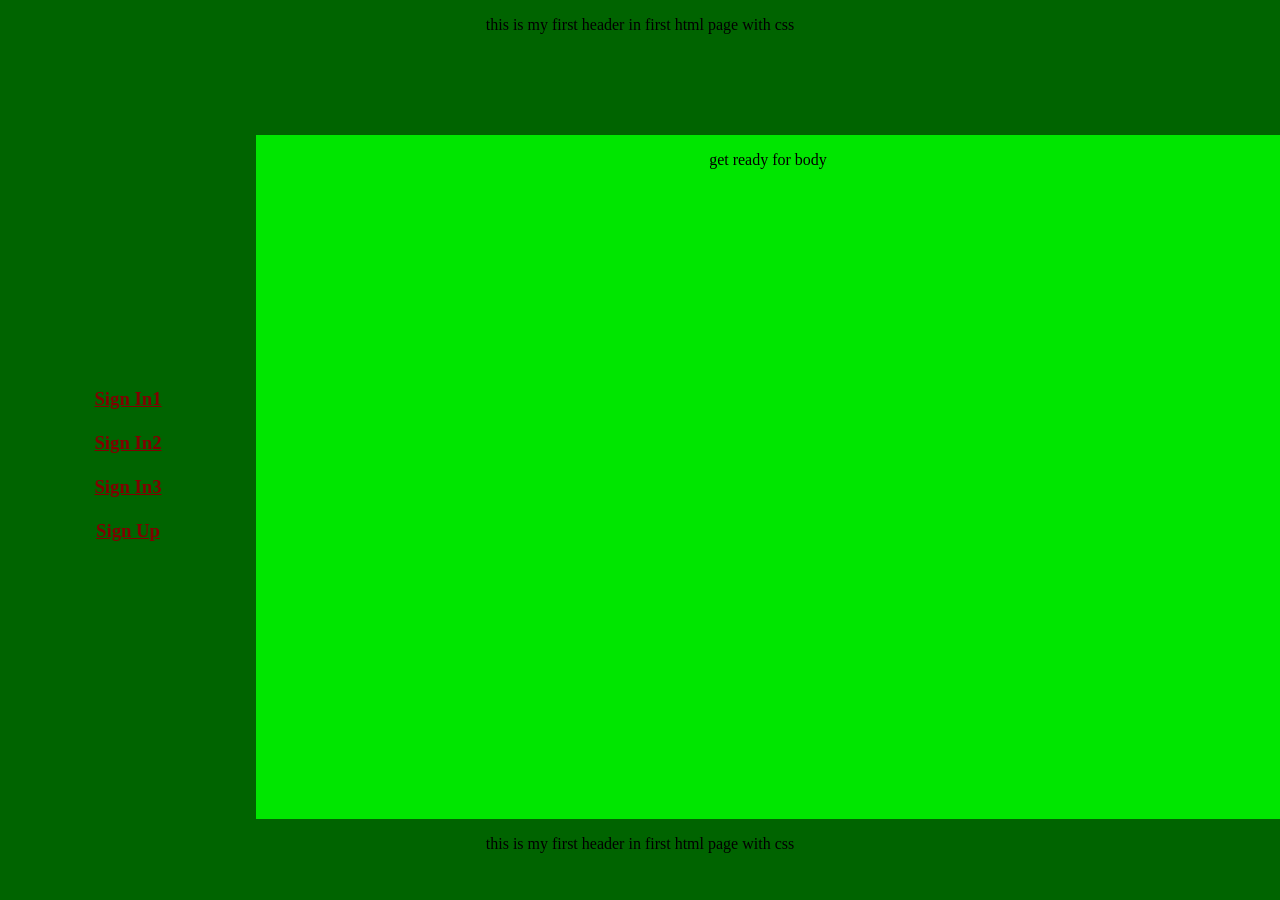
==== index.html @ 9c90f254 "no message" ====
<!DOCTYPE html>
<html>
	<head>
        <meta charset="UTF-8">
		<title color="red">welcome</title>
        <link rel="icon" type="image/jpg" href="ProjFiles\Images\TitleBarIcon.jpg" sizes="16x16">
        <!--<link rel="stylesheet" href="ProjFiles\CssFiles\custom_screens.css" type="text/css" media="screen" />-->
        <link rel="stylesheet" href="ProjFiles\CssFiles\MyCustomStyles.css" type="text/css" media="screen" />
        <script src="ProjFiles/JavaScript/screensize.js" type="text/javascript"></script>
	</head>
	<body bgcolor="lightgreen">
		<center>
            <div class="pagebody" >
                <div class="pgheader">
                    <center>
                        <p>this is my first header in first html page with css
                        </p>
                    </center>
                </div>
                <div class="pgbody">
                    <div class="pgbodyleft">
                        <center>
                            <div style="padding-top:26vh">
                                <h3>
                                    <a href="ProjFiles\HtmlFiles\signin.html" target="pagebody" style="color:maroon;">Sign In1</a>
                                    <br><br>
                                    <a href="ProjFiles\HtmlFiles\signin2.html" target="pagebody" style="color:maroon;">Sign In2</a>
                                    <br><br>
                                    <a href="ProjFiles\HtmlFiles\login.html" target="pagebody" style="color:maroon;">Sign In3</a>
                                    <br><br>
                                    <a href="ProjFiles\HtmlFiles\signup.html" target="pagebody" style="color:maroon;">Sign Up</a>
                                </h3>
                            </div>
                        </center>
                    </div>
                    <div class="pgbodyright">
                        <iframe class="frames" src="ProjFiles/HtmlFiles/body.html" name="pagebody" height="100%" width="100%">
                        </iframe>
                    </div>
                </div>
                <div class="pgfooter">
                    <p>this is my first header in first html page with css
                    </p>
                </div>
            </div>
		</center>
	</body>
</html>
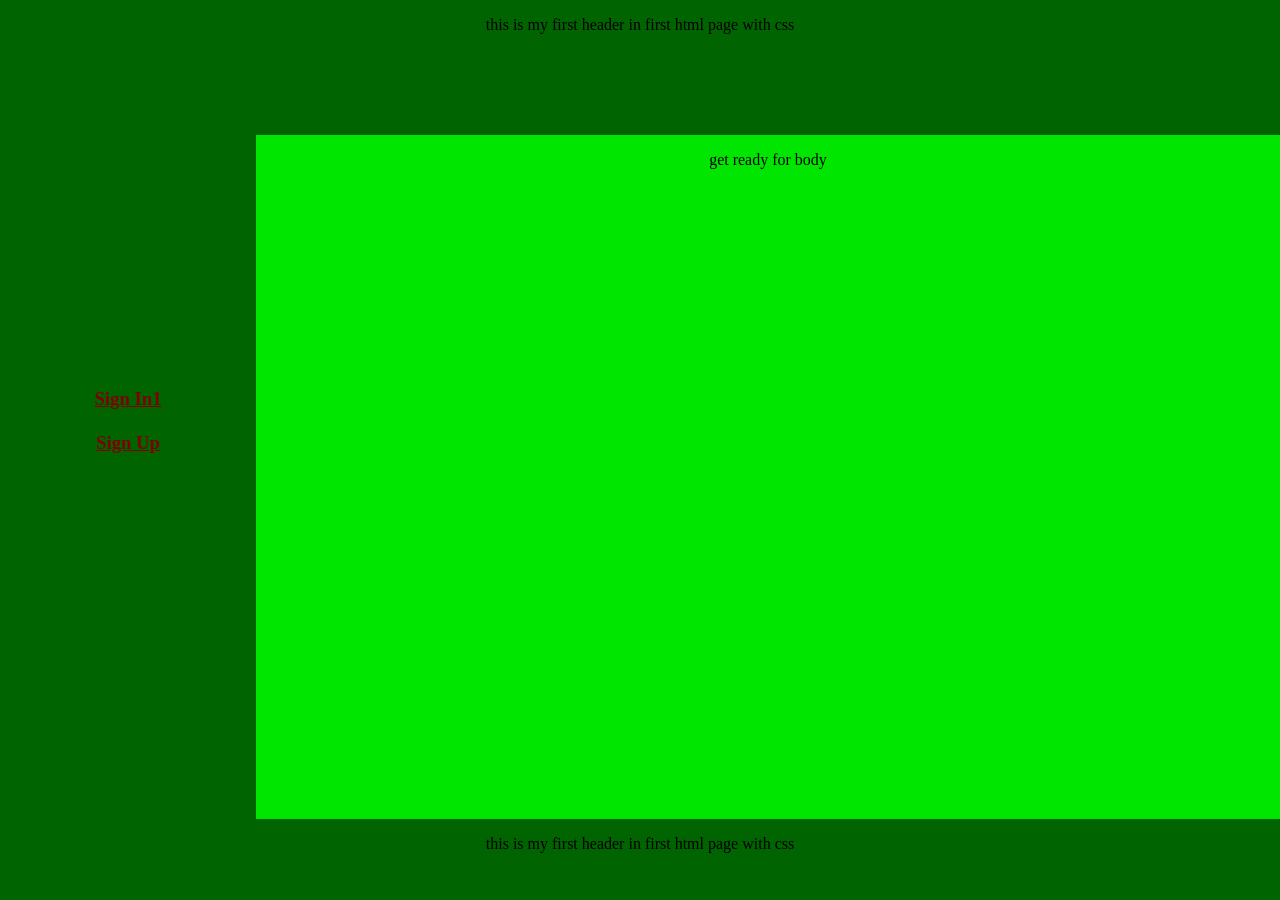
==== commit ee6805b3: "no message" ====
--- a/index.html
+++ b/index.html
@@ -24,10 +24,6 @@
                                 <h3>
                                     <a href="ProjFiles\HtmlFiles\signin.html" target="pagebody" style="color:maroon;">Sign In1</a>
                                     <br><br>
-                                    <a href="ProjFiles\HtmlFiles\signin2.html" target="pagebody" style="color:maroon;">Sign In2</a>
-                                    <br><br>
-                                    <a href="ProjFiles\HtmlFiles\login.html" target="pagebody" style="color:maroon;">Sign In3</a>
-                                    <br><br>
                                     <a href="ProjFiles\HtmlFiles\signup.html" target="pagebody" style="color:maroon;">Sign Up</a>
                                 </h3>
                             </div>
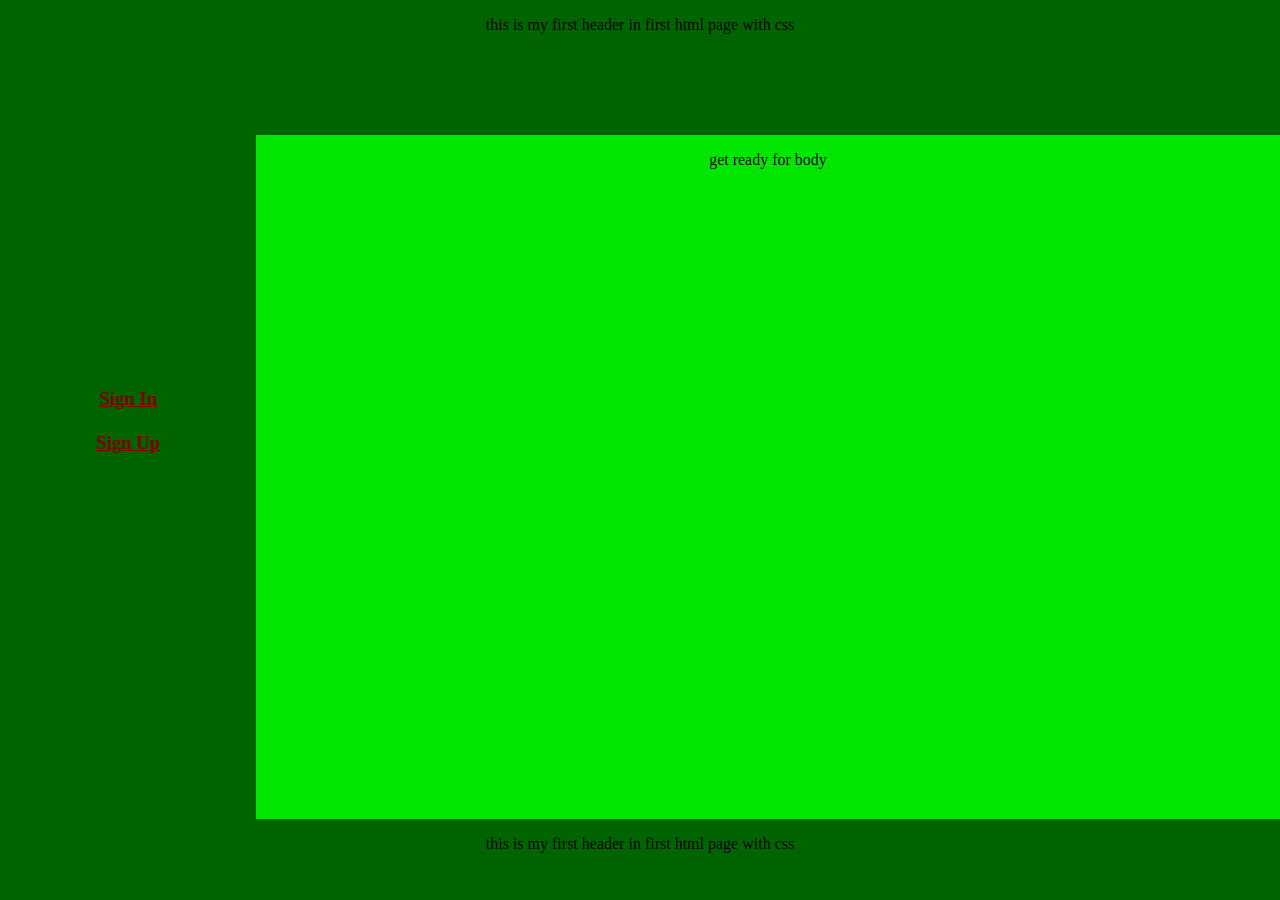
==== commit a1419214: "no message" ====
--- a/index.html
+++ b/index.html
@@ -22,7 +22,7 @@
                         <center>
                             <div style="padding-top:26vh">
                                 <h3>
-                                    <a href="ProjFiles\HtmlFiles\signin.html" target="pagebody" style="color:maroon;">Sign In1</a>
+                                    <a href="ProjFiles\HtmlFiles\signin.html" target="pagebody" style="color:maroon;">Sign In</a>
                                     <br><br>
                                     <a href="ProjFiles\HtmlFiles\signup.html" target="pagebody" style="color:maroon;">Sign Up</a>
                                 </h3>
